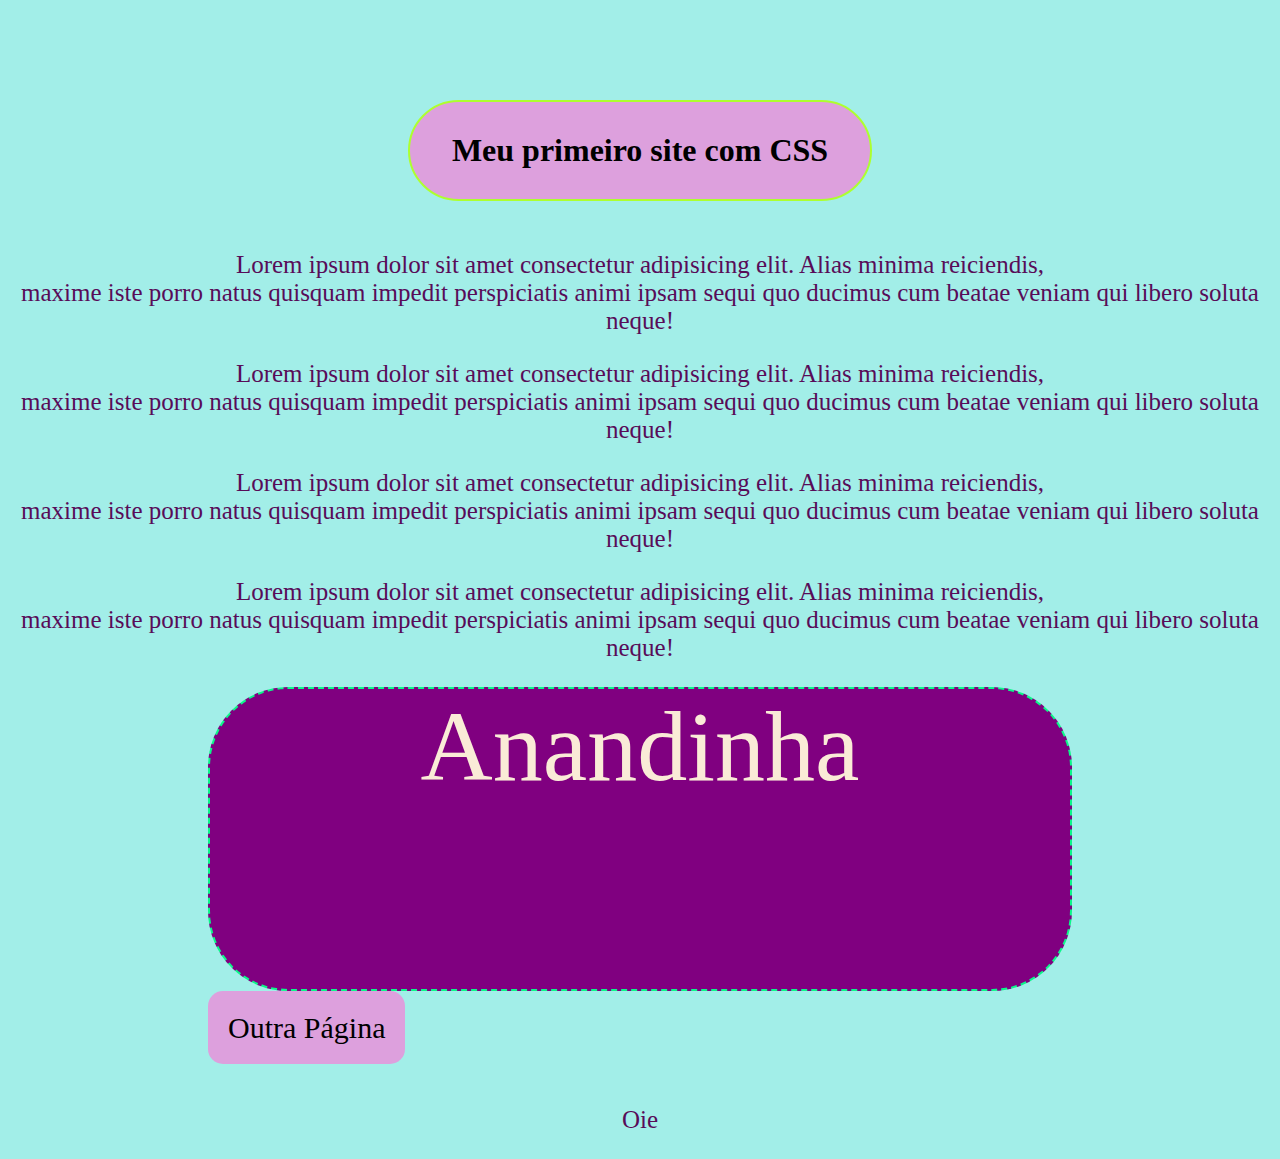
==== index.html @ 079ffd09 "First Commit" ====
<!DOCTYPE html>
<html lang="pt-br">
<head>
    <meta charset="UTF-8">
    <meta http-equiv="X-UA-Compatible" content="IE=edge">
    <meta name="viewport" content="width=device-width, initial-scale=1.0">
    <link rel="stylesheet" href="CSS/estilo.css" > 

    <title>Aprendendo CSS</title>

</head>

<body >
    <h1>
        Meu primeiro site com CSS
    </h1>
   <p class="center vermelho fonte-30" > Lorem ipsum dolor sit amet consectetur adipisicing elit. Alias minima reiciendis, <br>
       maxime iste porro natus quisquam impedit perspiciatis animi ipsam sequi quo ducimus cum beatae veniam qui libero soluta neque!</p>

   <p class="vermelho fonte-20"> Lorem ipsum dolor sit amet consectetur adipisicing elit. Alias minima reiciendis, <br>
       maxime iste porro natus quisquam impedit perspiciatis animi ipsam sequi quo ducimus cum beatae veniam qui libero soluta neque!</p>

<!-- Nunca começar um id com números, cada id tem que ter um nome exclusivo-->
   <p id="teste"> Lorem ipsum dolor sit amet consectetur adipisicing elit. Alias minima reiciendis, <br>
       maxime iste porro natus quisquam impedit perspiciatis animi ipsam sequi quo ducimus cum beatae veniam qui libero soluta neque!</p>

       <p> Lorem ipsum dolor sit amet consectetur adipisicing elit. Alias minima reiciendis, <br>
        maxime iste porro natus quisquam impedit perspiciatis animi ipsam sequi quo ducimus cum beatae veniam qui libero soluta neque! </p>

        <div class="exemplo">
            Anandinha
           
        </div>
       

       <a class="botao" href="outra.html" target="_blank"> Outra Página</a>

       <br><br><br>

       <p> Oie</p>
    

    
</body>
</html>
---- CSS/estilo.css ----
body{
    background:  rgb(162, 238, 232); rgb(255, 208, 119)
 }
 
 
  h1{ 
      
   border: 2px solid greenyellow;
   border-radius: 60px;
   background: plum;
   text-align: center;
   margin: 100px 400px 50px 400px;
   padding: 30px;
   
      
      
  }
 
 p{
     color: rgb(88, 12, 88);
     font-size: 25px;
     text-align:center;
    
 
 }
 
 
 
 .exemplo{
 
     height: 300px;
     border: 2px dashed rgb(11, 247, 137);
     border-radius: 80px;
     font-size: 100px;
     text-align: center;
     margin: 20px 200px 20px 200px;
     
     color: antiquewhite;
     background: purple url("../imgCSS/roxo.jpg") no-repeat center;
 }
 
 .botao{
    margin-left: 200px;
    font-size: 30px;
    background: plum;
    color: black;
    padding: 20px;
    border-radius: 15px;
    text-decoration: none;
    border: ;
 
 }
 
 .botao:hover{
     background: rgb(223, 3, 149);
 }
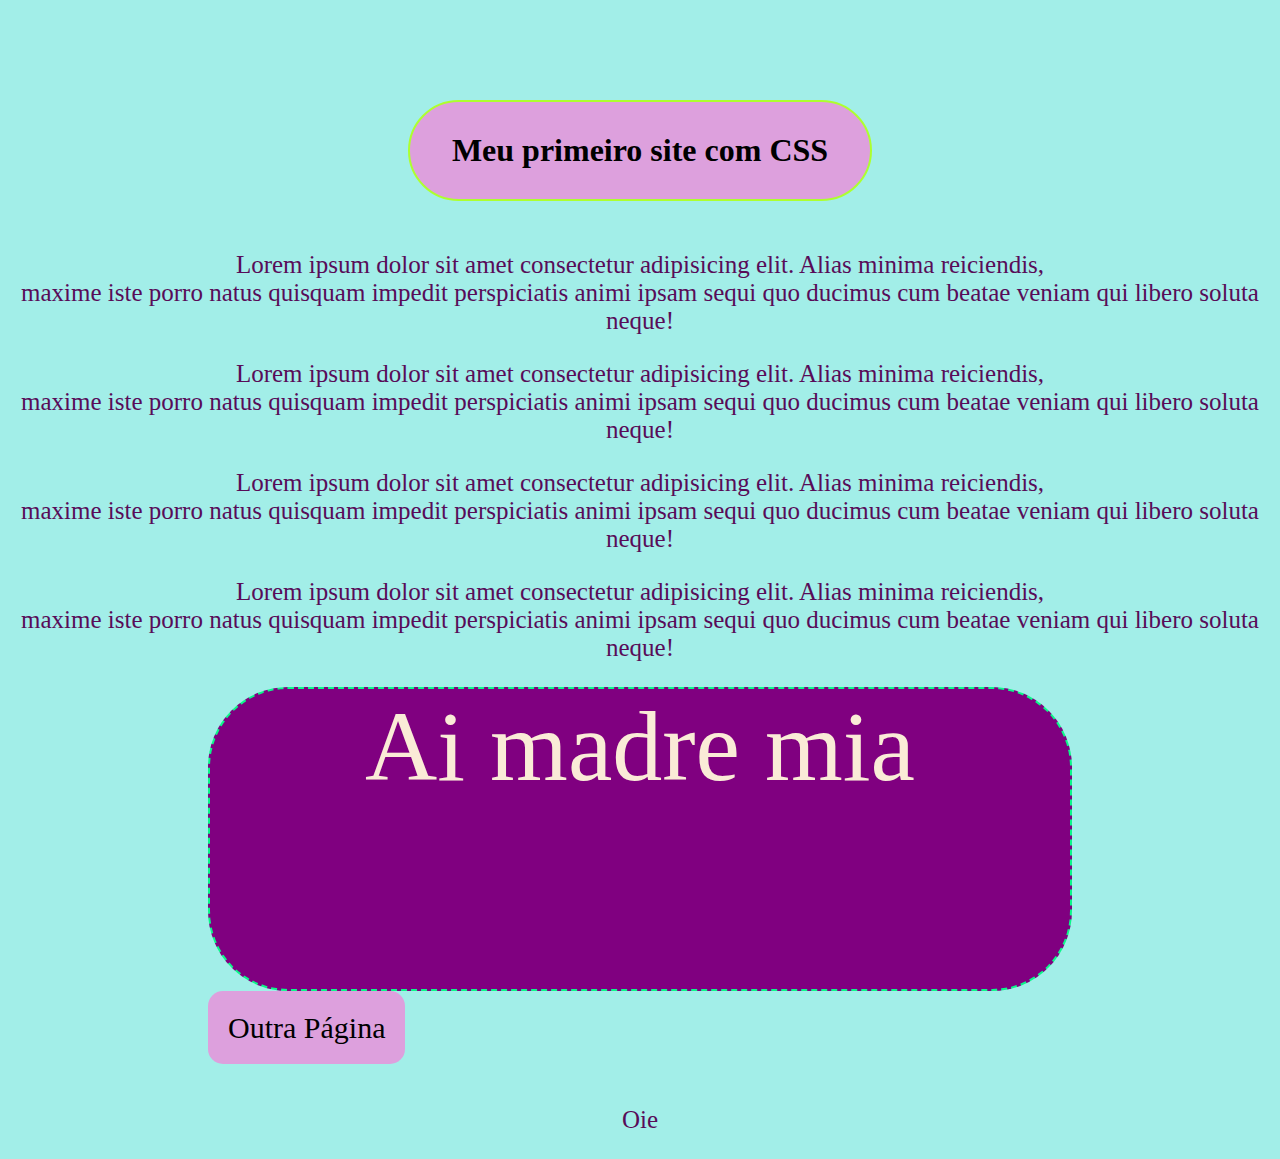
==== commit a9ebd0bd: "Changed exemplo div content" ====
--- a/index.html
+++ b/index.html
@@ -28,7 +28,7 @@
         maxime iste porro natus quisquam impedit perspiciatis animi ipsam sequi quo ducimus cum beatae veniam qui libero soluta neque! </p>
 
         <div class="exemplo">
-            Anandinha
+            Ai madre mia 
            
         </div>
        
